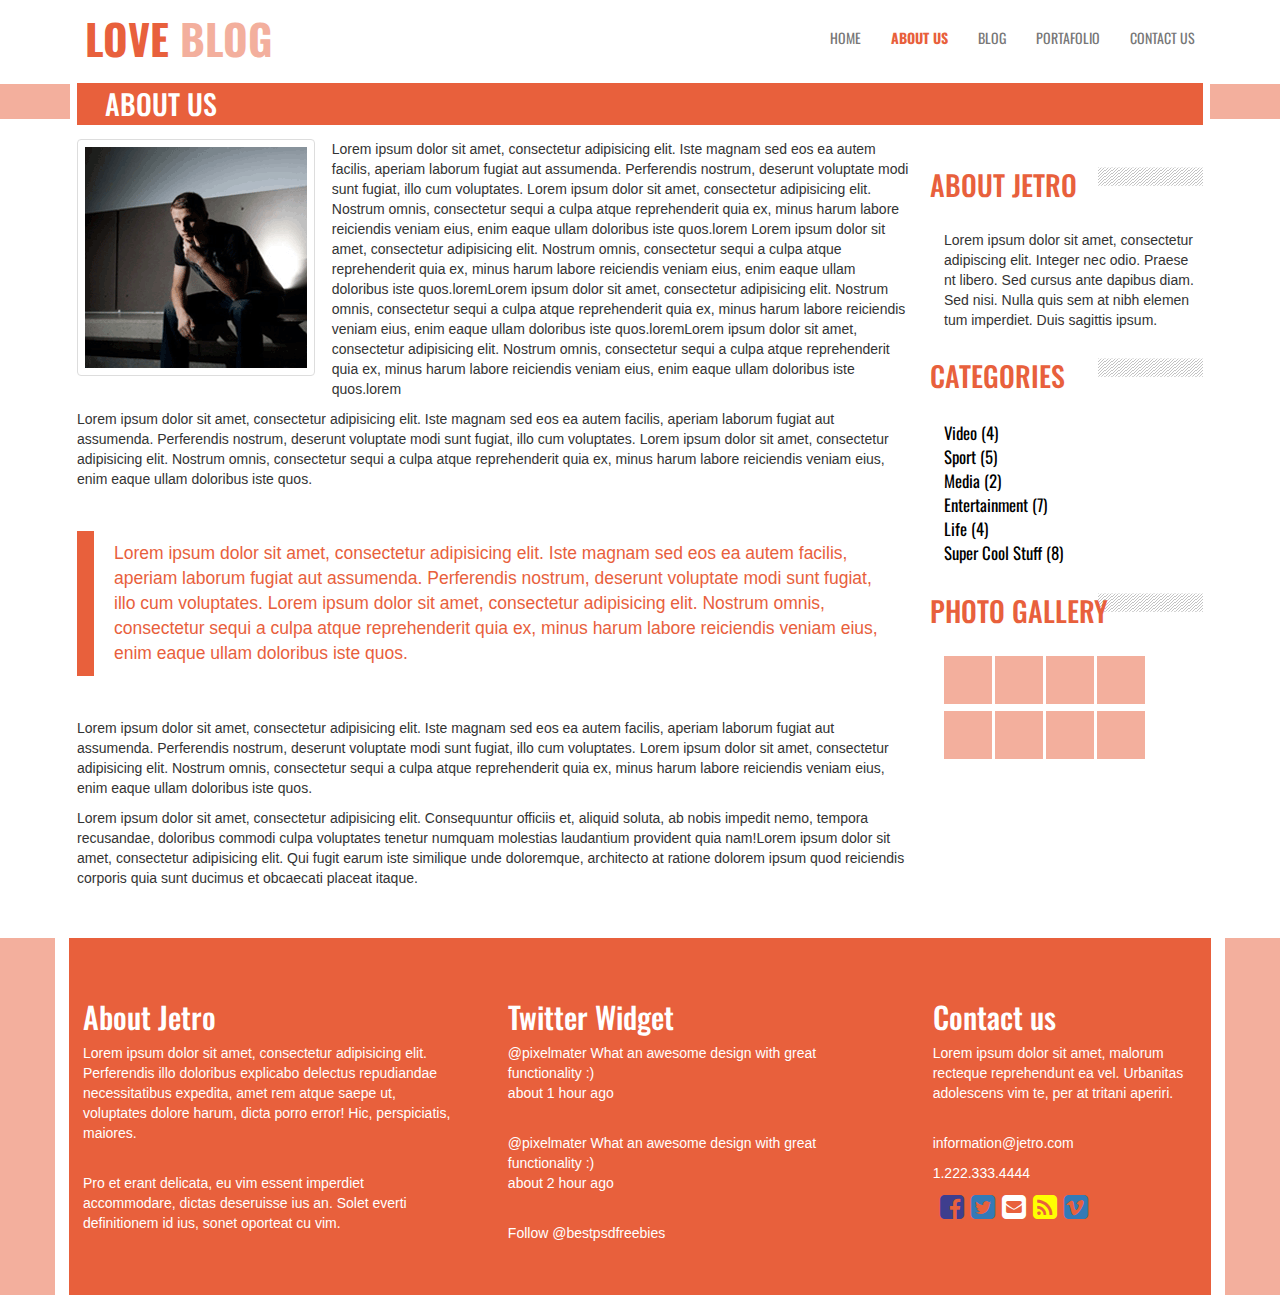
==== about-us.html @ 74e8d42a "LoveBlog avance hasta dead line" ====
<!DOCTYPE html>
<html lang="en">
<head>
	<title>Welcome to my site</title>
	<meta http-equiv="Content-Type" content="text/html; charset=utf-8" />
	<meta name="viewport" content="width=device-width, initial-scale=1.0">
	
	<link href="css/style.css" rel="stylesheet" media="screen">
    <link href='http://fonts.googleapis.com/css?family=Open+Sans+Condensed:300|Playfair+Display:400italic' rel='stylesheet' type='text/css' />

    <link href='https://fonts.googleapis.com/css?family=Oswald' rel='stylesheet' type='text/css'>

    <!-- Tools -->
	<link rel="stylesheet" href="css/tools/bootstrap-3.3.6-dist/css/bootstrap.css">

	<link rel="stylesheet" href="css/tools/font-awesome/css/font-awesome.css">

	<!-- main -->
	<link rel="stylesheet" type="text/css" href="css/main.css">
	<link rel="stylesheet" type="text/css" href="css/stylee.css">

	<!-- favicon -->
    <link rel="shorcut icon"  href="favicon.png">

</head>

<body>	
	<header>
		<div>
	    	<nav class="navbar-default">
	            <div class="container">
	                <div class="navbar-header btn-burger">
	                     <button type="button" class="navbar-toggle" data-toggle="collapse" data-target=".navbar-ex1-collapse">
	                        <span class="icon-bar"></span>
	                        <span class="icon-bar"></span>
	                        <span class="icon-bar"></span>
	                    </button> 
	                    <a class="navbar-brand " href="#page-top">LOVE <span>BLOG</span></a>
	                </div>
	              <div class="navbar-collapse navbar-ex1-collapse collapse" >
	                    <ul class="nav navbar-nav navbar-right">
	                        <li>
	                            <a href="index.html">HOME</a>
	                        </li>
	                        <li class="activate">
	                            <a href="about-us.html">ABOUT US</a>
	                        </li>
	                        <li>
	                            <a  href="#about">BLOG</a>
	                        </li>
	                        <li>
	                            <a href="#features">PORTAFOLIO</a>
	                        </li>
	                        <li>
	                            <a href="#about">CONTACT US</a>
	                    </ul>
	                </div>
	            </div>
	        </nav>
	    </div>
	</header>

<!-- fin menu -->

	<div class="header_bottom_area"></div>
		<div class="mt_3 container">
			<div class="content_area">
				<div class="orange_bar_title">
					<h1>ABOUT US</h1>
				</div>
				<div class="row">
					<div class="col-xs- col-md-9">
						<img class="img-thumbnail author" src="images/author.png"/>
						<p class="fs-1">Lorem ipsum dolor sit amet, consectetur adipisicing elit. Iste magnam sed eos ea autem facilis, aperiam laborum fugiat aut assumenda. Perferendis nostrum, deserunt voluptate modi sunt fugiat, illo cum voluptates. Lorem ipsum dolor sit amet, consectetur adipisicing elit. Nostrum omnis, consectetur sequi a culpa atque reprehenderit quia ex, minus harum labore reiciendis veniam eius, enim eaque ullam doloribus iste quos.lorem Lorem ipsum dolor sit amet, consectetur adipisicing elit. Nostrum omnis, consectetur sequi a culpa atque reprehenderit quia ex, minus harum labore reiciendis veniam eius, enim eaque ullam doloribus iste quos.loremLorem ipsum dolor sit amet, consectetur adipisicing elit. Nostrum omnis, consectetur sequi a culpa atque reprehenderit quia ex, minus harum labore reiciendis veniam eius, enim eaque ullam doloribus iste quos.loremLorem ipsum dolor sit amet, consectetur adipisicing elit. Nostrum omnis, consectetur sequi a culpa atque reprehenderit quia ex, minus harum labore reiciendis veniam eius, enim eaque ullam doloribus iste quos.lorem</p>
						<p class="fs-1">Lorem ipsum dolor sit amet, consectetur adipisicing elit. Iste magnam sed eos ea autem facilis, aperiam laborum fugiat aut assumenda. Perferendis nostrum, deserunt voluptate modi sunt fugiat, illo cum voluptates. Lorem ipsum dolor sit amet, consectetur adipisicing elit. Nostrum omnis, consectetur sequi a culpa atque reprehenderit quia ex, minus harum labore reiciendis veniam eius, enim eaque ullam doloribus iste quos.</p>
						<blockquote class="mt-5 mb-5 text-orange">
							<p class="fs-1" >Lorem ipsum dolor sit amet, consectetur adipisicing elit. Iste magnam sed eos ea autem facilis, aperiam laborum fugiat aut assumenda. Perferendis nostrum, deserunt voluptate modi sunt fugiat, illo cum voluptates. Lorem ipsum dolor sit amet, consectetur adipisicing elit. Nostrum omnis, consectetur sequi a culpa atque reprehenderit quia ex, minus harum labore reiciendis veniam eius, enim eaque ullam doloribus iste quos.</p>
						</blockquote>
						<p class="fs-1">Lorem ipsum dolor sit amet, consectetur adipisicing elit. Iste magnam sed eos ea autem facilis, aperiam laborum fugiat aut assumenda. Perferendis nostrum, deserunt voluptate modi sunt fugiat, illo cum voluptates. Lorem ipsum dolor sit amet, consectetur adipisicing elit. Nostrum omnis, consectetur sequi a culpa atque reprehenderit quia ex, minus harum labore reiciendis veniam eius, enim eaque ullam doloribus iste quos.</p>
						<p class="fs-1">Lorem ipsum dolor sit amet, consectetur adipisicing elit. Consequuntur officiis et, aliquid soluta, ab nobis impedit nemo, tempora recusandae, doloribus commodi culpa voluptates tenetur numquam molestias laudantium provident quia nam!Lorem ipsum dolor sit amet, consectetur adipisicing elit. Qui fugit earum iste similique unde doloremque, architecto at ratione dolorem ipsum quod reiciendis corporis quia sunt ducimus et obcaecati placeat itaque.</p>
					</div>
					<div class="col-xs-12 col-md-3">
						<div class="barra_background_common">
							<h2><span>ABOUT JETRO</span></h2>
							<p class="fs-1">Lorem ipsum dolor sit amet, consectetur adipiscing elit. Integer nec odio. Praese nt libero. Sed cursus ante dapibus diam. Sed nisi. Nulla quis sem at nibh elemen tum imperdiet. Duis sagittis ipsum. </p>
						</div>
						<div class="barra_background_common">
							<h2><span>CATEGORIES</span></h2>
							<ul class="categories">
								<li><a href="#">Video (4)</a></li>
								<li><a href="#">Sport (5)</a></li>
								<li><a href="#">Media (2)</a></li>
								<li><a href="#">Entertainment (7)</a></li>
								<li><a href="#">Life (4)</a></li>
								<li><a href="#">Super Cool Stuff (8)</a></li>
							</ul>
						</div>
						<div class="barra_background_common">
							<h2><span>PHOTO GALLERY</span></h2>
							<div class="gallery">
								<img src="images/galley_photo.png"/>
								<img src="images/galley_photo.png"/>
								<img src="images/galley_photo.png"/>
								<img src="images/galley_photo.png"/>
							</div>	
							<div class="mt-5">
								<img src="images/galley_photo.png"/>
								<img src="images/galley_photo.png"/>
								<img src="images/galley_photo.png"/>
								<img src="images/galley_photo.png"/>
							</div>
						</div>
					</div>
				</div>
			</div>
		</div>

<!-- footer -->
		<div class="fix footer_area">
			<div class="fix footer container">
				<div class="fix single_footer_container row">
					<div class="fix single_footer floatleft col-xs-6 col-md-4 ">
						<h2>About Jetro</h2>
						<p class="fs-1">Lorem ipsum dolor sit amet, consectetur adipisicing elit. Perferendis illo doloribus explicabo delectus repudiandae necessitatibus expedita, amet rem atque saepe ut, voluptates dolore harum, dicta porro error! Hic, perspiciatis, maiores. </p>
						<br/>
						<p class="fs-1">Pro et erant delicata, eu vim essent imperdiet accommodare, dictas deseruisse ius an. Solet everti definitionem id ius, sonet oporteat cu vim.</p>
					</div>
					<div class="fix single_footer floatleft col-xs-6 col-md-4">
						<h2>Twitter Widget</h2>
						<p class="fs-1">@pixelmater What an awesome design with great functionality :)<br/>about 1 hour ago</p><br/>
						<p class="fs-1">@pixelmater What an awesome design with great functionality :)<br/>about 2 hour ago</p><br/>
						<p class="fs-1">Follow @bestpsdfreebies</p>
					</div>
					<div class="fix single_footer floatleft col-xs-6 col-md-3">
						<h2>Contact us</h2>
						<p class="fs-1">Lorem ipsum dolor sit amet, malorum recteque reprehendunt ea vel. Urbanitas adolescens vim te, per at tritani aperiri.</p>
						<br/>
						<p class="fs-1">information@jetro.com</p>
						<p class="fs-1">1.222.333.4444</p>
						<div class="fix social_area">
							<ul>
								<li><a href="#" class="facebook"><i class="fa fa-facebook-square"></i></a></li>
								<li><a href="#" class="twitter"><i class="fa fa-twitter-square"></i></a></li>
								<li><a href="#" class="email"><i class="fa fa-envelope-square"></i></a></li>
								<li><a href="#" class="feed"><i class="fa fa-rss-square"></i></a></li>
								<li><a href="#" class="vimeo"><i class="fa fa-vimeo-square"></i></a></li>
							</ul>
						</div>
					</div>
				</div>
			</div>
		</div>
	
		<script src="js/jquery-min.js"></script>						
</body>
</html>
---- css/main.css ----
/*fuentes y formatos */
* {
  font-family: "Oswald"; }

.w-100 {
  width: 100%; }

.text-orange {
  color: #E8603C; }

.fs-1 {
  font-size: 1em !important;
  font-family: "Helvetica";
  font-weight: normal !important; }

/*Margenes y paddings */
.mt_3 {
  margin-top: -4em; }

.mt-5 {
  margin-top: 5%; }

.mb-5 {
  margin-bottom: 5%; }

blockquote {
  border-left: 1em solid #E8603C !important; }

/*Menu */
.navbar-default {
  background-color: white;
  border-color: white;
  padding-top: 1%;
  height: 6em; }

.navbar-brand {
  font-size: 3em !important;
  font-weight: bolder;
  color: #E8603C !important; }
  .navbar-brand span {
    color: #F3AF9D !important; }

.activate a {
  color: #E8603C !important;
  font-weight: bolder; }

/*header */
.main_content_area {
  margin-top: -2.5em; }

.header_bottom_area {
  background: #F3AF9D;
  min-height: 2.5em; }

.content_area {
  background: none repeat scroll 0 0 #FFFFFF;
  border-left: 0.5em solid #FFFFFF;
  border-right: 0.5em solid #FFFFFF; }

.service_area {
  margin-top: 3em; }

.portfolio {
  background-image: url("../images/portfolio.png");
  background-repeat: no-repeat;
  background-position: scroll left;
  padding-left: 4em; }

.offer {
  background-image: url("../images/offer.png");
  background-repeat: no-repeat;
  background-position: scroll left;
  padding-left: 4em; }

.follow {
  background-image: url("../images/follow.png");
  background-repeat: no-repeat;
  background-position: scroll left;
  padding-left: 4em; }

.btn-orange {
  color: white !important;
  background-color: #E8603C !important;
  padding: 1% 5% !important;
  margin-top: 5% !important; }

.from_blog h2, .from_works h2, .barra_background_common h2 {
  background: url("../images/heading-bg.png") !important;
  background-repeat: repeat-x !important;
  font-size: 2em !important;
  margin-left: 5.5em !important;
  line-height: 1.25em !important;
  margin-bottom: 1em !important;
  margin-top: 1em !important; }
.from_blog span, .from_works span, .barra_background_common span {
  margin-left: -6em !important; }

.single_blog_post h3, .single_work h3 {
  color: #999999;
  font-size: 1.8em;
  margin-bottom: 2px; }

.single_blog_post h4, .single_work h4 {
  color: #E8603C;
  font-size: 1em; }

/*bordes de lados en caja de blog */
.blog_post_meta {
  border-bottom: 1px solid #999999;
  border-left: 1px solid #999999;
  border-right: 1px solid #999999;
  padding-left: 2.1em;
  padding-top: 1.1em; }

/*footer */
.footer_area {
  background: 0 0 #F3AF9D;
  background-repeat: none repeat scroll;
  margin-top: 40px; }

.footer {
  background: 0 0 #E8603C;
  background-repeat: none repeat scroll;
  border-left: 1em solid #FFFFFF;
  border-right: 1em solid #FFFFFF;
  margin: 0 auto;
  padding: 2em 0; }

.single_footer_container {
  margin-left: -2.1em; }

.single_footer {
  color: #FFFFFF;
  margin-left: 2.1em;
  padding: 1em; }

/*redes sociales */
.social_area ul {
  margin: 0;
  padding: 0;
  list-style: none; }
  .social_area ul li {
    float: left; }
    .social_area ul li a {
      display: block;
      margin-left: 0.5em; }
      .social_area ul li a i {
        font-size: 2em; }

.facebook {
  color: #3E3E8E; }

.email {
  color: #FFFFFF; }

.feed {
  color: yellow; }

/*about us */
.orange_bar_title {
  background: 0 0 #E8603C;
  background-repeat: none repeat scroll;
  min-height: 3em;
  margin-bottom: 1em; }
  .orange_bar_title h1 {
    color: #FFFFFF;
    font-size: 2em;
    line-height: 1.5em;
    padding-left: 1em; }

.author {
  float: left;
  margin-bottom: 1.2em;
  margin-right: 1.2em;
  padding: 0.5em; }

.barra_background_common h2 {
  color: #E8603C;
  font-size: 1.8em;
  margin-bottom: 2px; }

.categories {
  list-style: none;
  margin: 0;
  padding: 0; }
  .categories a {
    color: black;
    text-decoration: none;
    font-size: 1.2em; }

.gallery {
  height: 3em;
  width: 100%; }

/*# sourceMappingURL=main.css.map */
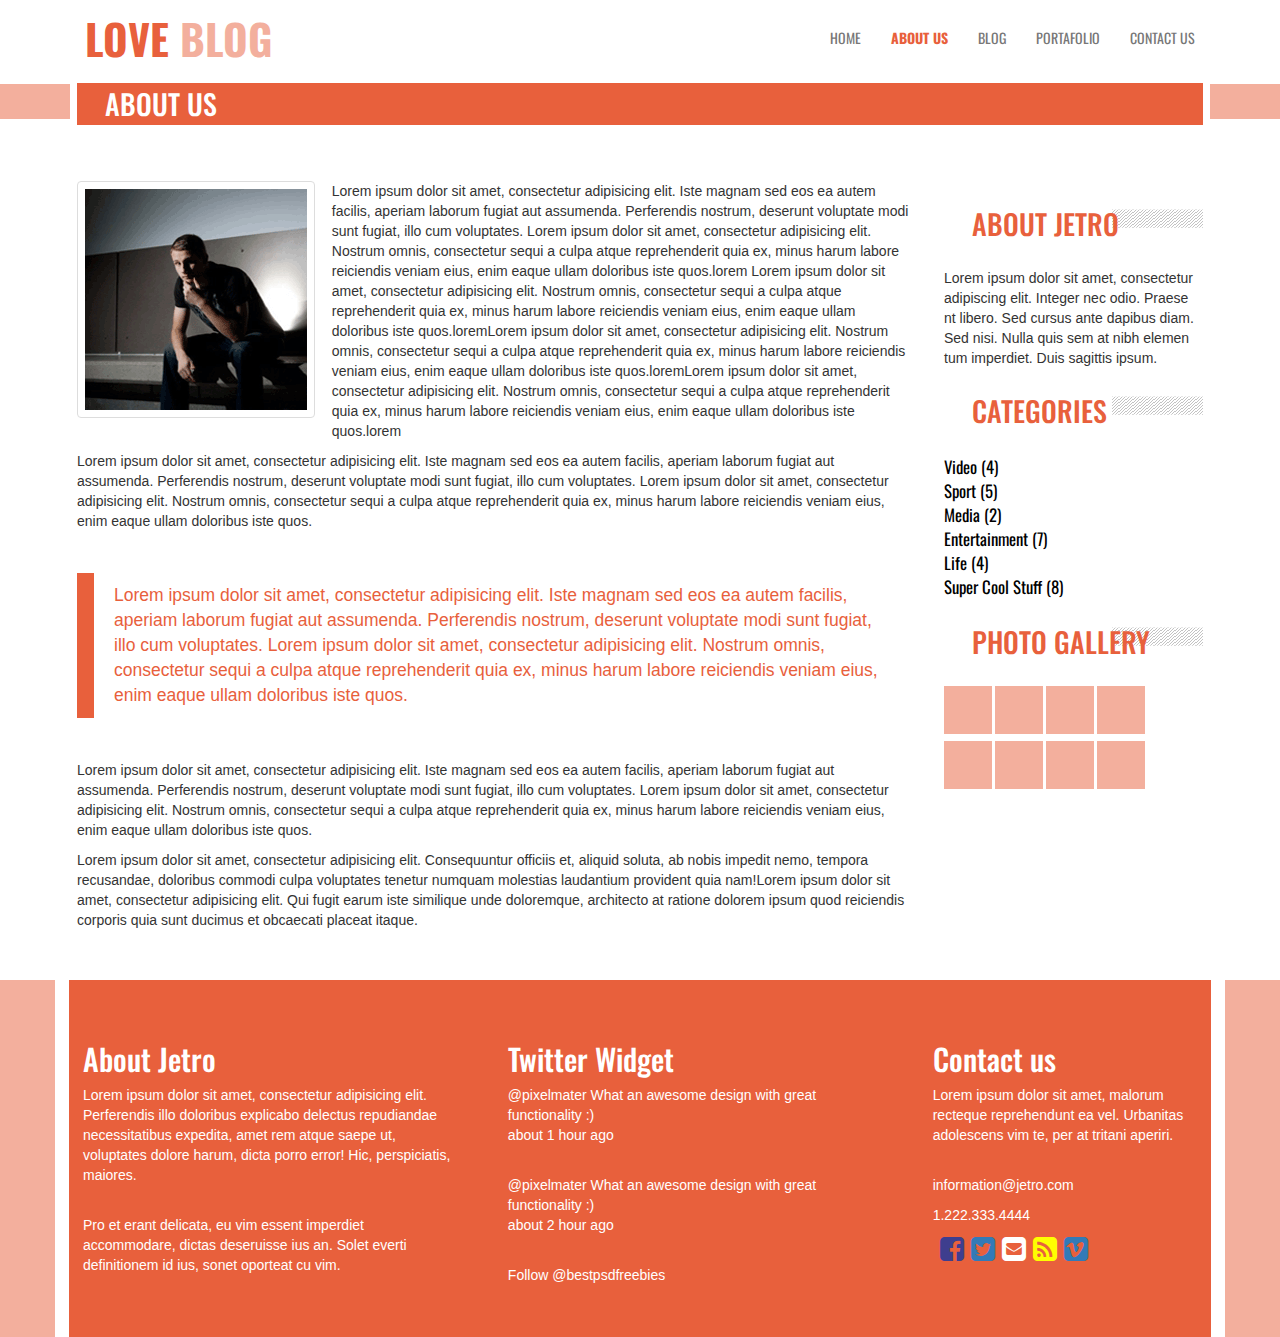
==== commit cb6ef19c: "Ejercicio concluido sin responsive hasta dead line" ====
--- a/about-us.html
+++ b/about-us.html
@@ -46,13 +46,13 @@
 	                            <a href="about-us.html">ABOUT US</a>
 	                        </li>
 	                        <li>
-	                            <a  href="#about">BLOG</a>
+	                            <a  href="blog.html">BLOG</a>
 	                        </li>
 	                        <li>
-	                            <a href="#features">PORTAFOLIO</a>
+	                            <a href="portafolio.html">PORTAFOLIO</a>
 	                        </li>
 	                        <li>
-	                            <a href="#about">CONTACT US</a>
+	                            <a href="contact-us.html">CONTACT US</a>
 	                    </ul>
 	                </div>
 	            </div>
@@ -68,7 +68,7 @@
 				<div class="orange_bar_title">
 					<h1>ABOUT US</h1>
 				</div>
-				<div class="row">
+				<div class="row mt-5">
 					<div class="col-xs- col-md-9">
 						<img class="img-thumbnail author" src="images/author.png"/>
 						<p class="fs-1">Lorem ipsum dolor sit amet, consectetur adipisicing elit. Iste magnam sed eos ea autem facilis, aperiam laborum fugiat aut assumenda. Perferendis nostrum, deserunt voluptate modi sunt fugiat, illo cum voluptates. Lorem ipsum dolor sit amet, consectetur adipisicing elit. Nostrum omnis, consectetur sequi a culpa atque reprehenderit quia ex, minus harum labore reiciendis veniam eius, enim eaque ullam doloribus iste quos.lorem Lorem ipsum dolor sit amet, consectetur adipisicing elit. Nostrum omnis, consectetur sequi a culpa atque reprehenderit quia ex, minus harum labore reiciendis veniam eius, enim eaque ullam doloribus iste quos.loremLorem ipsum dolor sit amet, consectetur adipisicing elit. Nostrum omnis, consectetur sequi a culpa atque reprehenderit quia ex, minus harum labore reiciendis veniam eius, enim eaque ullam doloribus iste quos.loremLorem ipsum dolor sit amet, consectetur adipisicing elit. Nostrum omnis, consectetur sequi a culpa atque reprehenderit quia ex, minus harum labore reiciendis veniam eius, enim eaque ullam doloribus iste quos.lorem</p>
@@ -79,6 +79,9 @@
 						<p class="fs-1">Lorem ipsum dolor sit amet, consectetur adipisicing elit. Iste magnam sed eos ea autem facilis, aperiam laborum fugiat aut assumenda. Perferendis nostrum, deserunt voluptate modi sunt fugiat, illo cum voluptates. Lorem ipsum dolor sit amet, consectetur adipisicing elit. Nostrum omnis, consectetur sequi a culpa atque reprehenderit quia ex, minus harum labore reiciendis veniam eius, enim eaque ullam doloribus iste quos.</p>
 						<p class="fs-1">Lorem ipsum dolor sit amet, consectetur adipisicing elit. Consequuntur officiis et, aliquid soluta, ab nobis impedit nemo, tempora recusandae, doloribus commodi culpa voluptates tenetur numquam molestias laudantium provident quia nam!Lorem ipsum dolor sit amet, consectetur adipisicing elit. Qui fugit earum iste similique unde doloremque, architecto at ratione dolorem ipsum quod reiciendis corporis quia sunt ducimus et obcaecati placeat itaque.</p>
 					</div>
+
+					<!-- COLUMNAS DERECHAS -->
+					
 					<div class="col-xs-12 col-md-3">
 						<div class="barra_background_common">
 							<h2><span>ABOUT JETRO</span></h2>
--- a/css/main.css
+++ b/css/main.css
@@ -4,6 +4,9 @@
 
 .w-100 {
   width: 100%; }
+
+.w-70 {
+  width: 70%; }
 
 .text-orange {
   color: #E8603C; }
@@ -13,6 +16,11 @@
   font-family: "Helvetica";
   font-weight: normal !important; }
 
+.fs-3 {
+  font-size: 3em !important;
+  padding-right: 2% !important;
+  padding-top: 2% !important; }
+
 /*Margenes y paddings */
 .mt_3 {
   margin-top: -4em; }
@@ -20,11 +28,32 @@
 .mt-5 {
   margin-top: 5%; }
 
+.mt-3 {
+  margin-top: 3%; }
+
+.mr-3 {
+  margin-right: 3%; }
+
 .mb-5 {
   margin-bottom: 5%; }
 
+.ml-2 {
+  margin-left: 1em; }
+
+.ml-3 {
+  margin-left: -3em; }
+
+.mt-12 {
+  margin-top: 12em !important; }
+
+.mt-13 {
+  margin-top: 13.5em !important; }
+
 blockquote {
   border-left: 1em solid #E8603C !important; }
+
+.uppercase {
+  text-transform: uppercase; }
 
 /*Menu */
 .navbar-default {
@@ -60,19 +89,19 @@
 .service_area {
   margin-top: 3em; }
 
-.portfolio {
+.portfolio h2 {
   background-image: url("../images/portfolio.png");
   background-repeat: no-repeat;
   background-position: scroll left;
   padding-left: 4em; }
 
-.offer {
+.offer h2 {
   background-image: url("../images/offer.png");
   background-repeat: no-repeat;
   background-position: scroll left;
   padding-left: 4em; }
 
-.follow {
+.follow h2 {
   background-image: url("../images/follow.png");
   background-repeat: no-repeat;
   background-position: scroll left;
@@ -88,12 +117,11 @@
   background: url("../images/heading-bg.png") !important;
   background-repeat: repeat-x !important;
   font-size: 2em !important;
-  margin-left: 5.5em !important;
-  line-height: 1.25em !important;
+  margin-left: 6em !important;
   margin-bottom: 1em !important;
   margin-top: 1em !important; }
 .from_blog span, .from_works span, .barra_background_common span {
-  margin-left: -6em !important; }
+  margin-left: -5em !important; }
 
 .single_blog_post h3, .single_work h3 {
   color: #999999;
@@ -111,6 +139,10 @@
   border-right: 1px solid #999999;
   padding-left: 2.1em;
   padding-top: 1.1em; }
+
+.blog_post_meta_portafolio {
+  border: 1px solid #999999;
+  padding: 0 0.5em 0.5em 0; }
 
 /*footer */
 .footer_area {
@@ -192,4 +224,52 @@
   height: 3em;
   width: 100%; }
 
+/*blog */
+.absolute {
+  position: absolute;
+  top: 8em;
+  right: 5em; }
+
+.separador {
+  background: url("../images/post_border_bg.png");
+  height: 0.9em;
+  margin-top: 25em;
+  width: 70%; }
+
+.fondo_p {
+  background-color: #ECE8E8;
+  padding: 1% 3% 3% 3%; }
+
+.paginas ul {
+  list-style: none;
+  margin-left: -3em; }
+  .paginas ul li {
+    float: left; }
+    .paginas ul li a {
+      display: block;
+      margin-left: 2em;
+      padding: 1em 1.5em !important; }
+
+.btn_categories ul {
+  list-style: none;
+  margin-left: 8em;
+  margin-top: -3em; }
+  .btn_categories ul li {
+    float: left;
+    margin-left: 2em; }
+    .btn_categories ul li span {
+      font-size: 1.5em;
+      color: #999999; }
+      .btn_categories ul li span a {
+        display: block;
+        margin-left: -1em;
+        font-size: 1em;
+        padding: 1% 15% !important; }
+
+.form-control {
+  border: 1px solid #E8603C; }
+
+input::-webkit-input-placeholder {
+  color: #E8603C !important; }
+
 /*# sourceMappingURL=main.css.map */
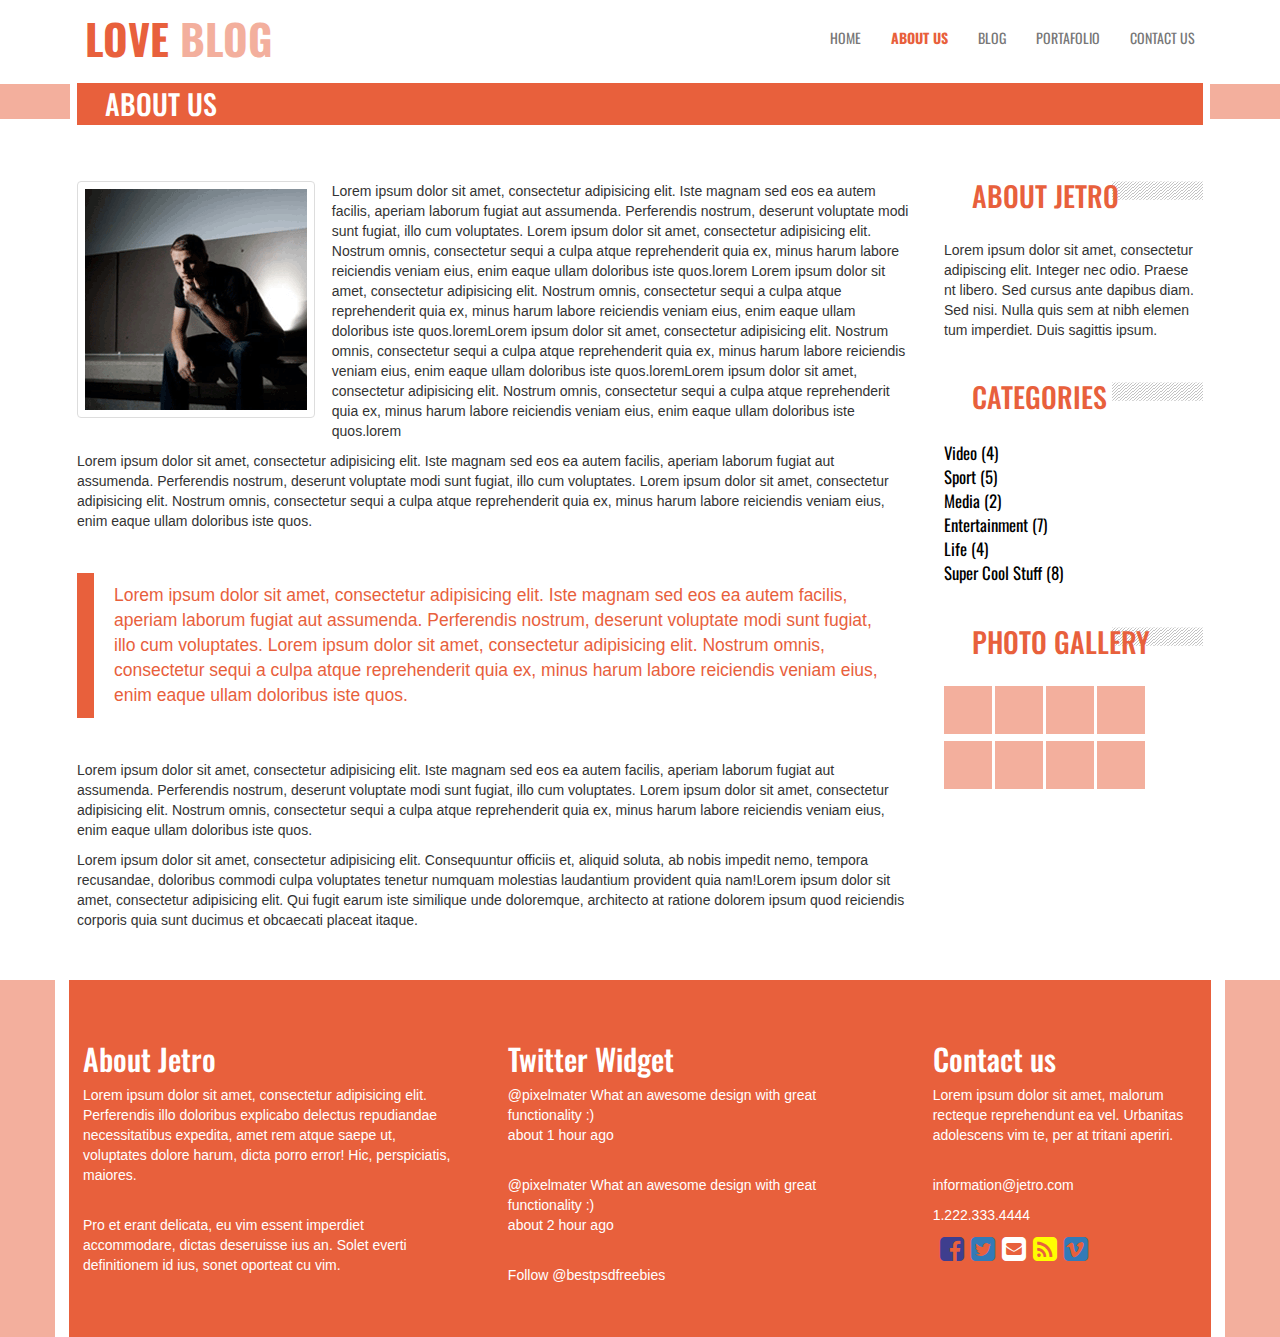
==== commit 09e19dba: "ejercicio conluido con responsive" ====
--- a/about-us.html
+++ b/about-us.html
@@ -82,7 +82,7 @@
 
 					<!-- COLUMNAS DERECHAS -->
 					
-					<div class="col-xs-12 col-md-3">
+					<div class="col-xs-12 col-md-3 responsive-col mt_3_">
 						<div class="barra_background_common">
 							<h2><span>ABOUT JETRO</span></h2>
 							<p class="fs-1">Lorem ipsum dolor sit amet, consectetur adipiscing elit. Integer nec odio. Praese nt libero. Sed cursus ante dapibus diam. Sed nisi. Nulla quis sem at nibh elemen tum imperdiet. Duis sagittis ipsum. </p>
@@ -122,19 +122,19 @@
 		<div class="fix footer_area">
 			<div class="fix footer container">
 				<div class="fix single_footer_container row">
-					<div class="fix single_footer floatleft col-xs-6 col-md-4 ">
+					<div class="fix single_footer floatleft col-xs-11 col-md-4 ">
 						<h2>About Jetro</h2>
 						<p class="fs-1">Lorem ipsum dolor sit amet, consectetur adipisicing elit. Perferendis illo doloribus explicabo delectus repudiandae necessitatibus expedita, amet rem atque saepe ut, voluptates dolore harum, dicta porro error! Hic, perspiciatis, maiores. </p>
 						<br/>
 						<p class="fs-1">Pro et erant delicata, eu vim essent imperdiet accommodare, dictas deseruisse ius an. Solet everti definitionem id ius, sonet oporteat cu vim.</p>
 					</div>
-					<div class="fix single_footer floatleft col-xs-6 col-md-4">
+					<div class="fix single_footer floatleft col-xs-11 col-md-4">
 						<h2>Twitter Widget</h2>
 						<p class="fs-1">@pixelmater What an awesome design with great functionality :)<br/>about 1 hour ago</p><br/>
 						<p class="fs-1">@pixelmater What an awesome design with great functionality :)<br/>about 2 hour ago</p><br/>
 						<p class="fs-1">Follow @bestpsdfreebies</p>
 					</div>
-					<div class="fix single_footer floatleft col-xs-6 col-md-3">
+					<div class="fix single_footer floatleft col-xs-11 col-md-3">
 						<h2>Contact us</h2>
 						<p class="fs-1">Lorem ipsum dolor sit amet, malorum recteque reprehendunt ea vel. Urbanitas adolescens vim te, per at tritani aperiri.</p>
 						<br/>
--- a/css/main.css
+++ b/css/main.css
@@ -24,6 +24,12 @@
 /*Margenes y paddings */
 .mt_3 {
   margin-top: -4em; }
+
+.mt_3_ {
+  margin-top: -3em; }
+
+.mt-3 {
+  margin-top: 3em; }
 
 .mt-5 {
   margin-top: 5%; }
@@ -119,7 +125,7 @@
   font-size: 2em !important;
   margin-left: 6em !important;
   margin-bottom: 1em !important;
-  margin-top: 1em !important; }
+  margin-top: 1.5em !important; }
 .from_blog span, .from_works span, .barra_background_common span {
   margin-left: -5em !important; }
 
@@ -272,4 +278,58 @@
 input::-webkit-input-placeholder {
   color: #E8603C !important; }
 
+/*Responsive */
+@media (max-width: 480px) {
+  .responsive-col {
+    display: none; }
+
+  .absolute {
+    display: none; }
+
+  .w-70 {
+    width: 100%; }
+
+  .conjunto .col-xs-2 {
+    width: 25%; }
+
+  .separador {
+    margin-top: 2em;
+    width: 100%; }
+
+  .mt-responsive {
+    margin-top: 2.5em !important; }
+
+  .btn_categories h2 {
+    font-size: 1.5em !important; }
+  .btn_categories ul {
+    margin-left: 4em !important;
+    margin-top: -2.3em !important; }
+  .btn_categories li {
+    margin-left: 2em !important; }
+  .btn_categories span {
+    font-size: 1em !important; }
+    .btn_categories span a {
+      margin-left: -1em !important;
+      font-size: 1em !important; }
+
+  .single_blog_post h3 {
+    font-size: 1.6em; }
+  .single_blog_post h4 {
+    font-size: 1em; }
+
+  .mapa {
+    height: 300px; }
+
+  .info-contact .col-xs-2 {
+    width: 100% !important; }
+  .info-contact .col-md-5 {
+    width: 85% !important;
+    margin-left: 2em; } }
+@media (max-width: 900px) {
+  .responsive-col {
+    display: none; }
+
+  .absolute {
+    display: none; } }
+
 /*# sourceMappingURL=main.css.map */
